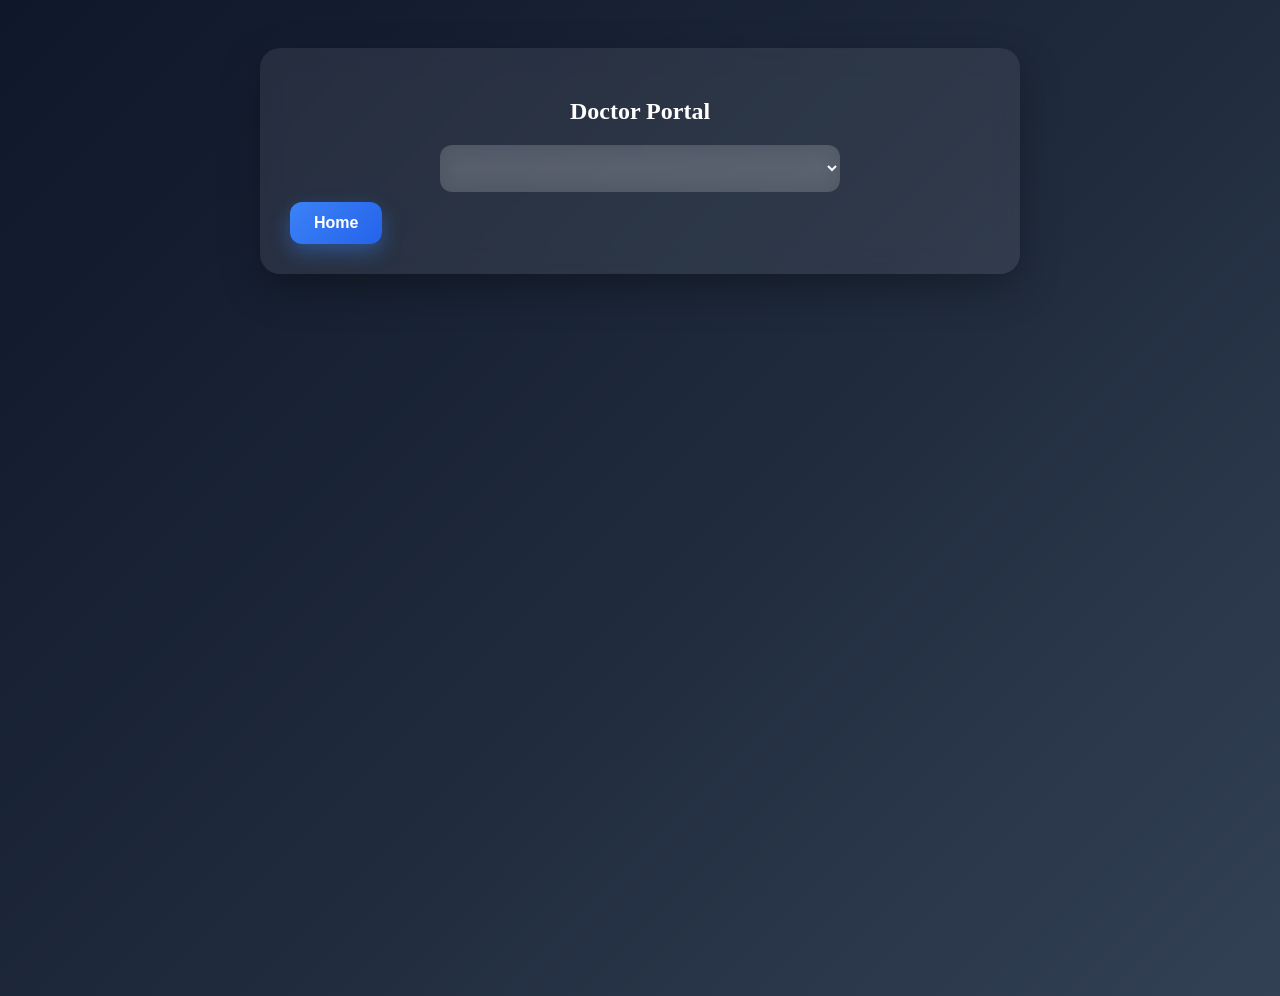
==== doctor.html @ 9920c2cd "Add files via upload" ====
<div class="portal-box">

<!DOCTYPE html>
<html>
<head>
<link rel="stylesheet" href="style.css">
<title>Doctor</title>
</head>
<body>

<h2>Doctor Portal</h2>

<select id="doctorFilter"
onchange="showAppointments()">
</select>

<div id="appointmentList"></div>

<a href="index.html">
<button>Home</button>
</a>

<script>

let doctors =
JSON.parse(localStorage.getItem("doctors")) || [];

let dropdown =
document.getElementById("doctorFilter");

doctors.forEach(doc=>{

dropdown.innerHTML +=
`<option>${doc}</option>`;

});

function showAppointments(){

let selectedDoctor =
dropdown.value;

let appointments =
JSON.parse(
localStorage.getItem("appointments")
) || [];

let list =
document.getElementById("appointmentList");

list.innerHTML="";

appointments.forEach(app=>{

if(app.doctor===selectedDoctor){

list.innerHTML +=
`
<div class="card">
Patient: ${app.patient}
<br>
Doctor: ${app.doctor}
</div>
`;

}

});

}

showAppointments();

</script>

</body>
</html>
</div>
---- style.css ----
```css
*{
    margin:0;
    padding:0;
    box-sizing:border-box;
    font-family:'Segoe UI',sans-serif;
}

body{
    min-height:100vh;
    background:linear-gradient(135deg,#0f172a,#1e293b,#334155);
    color:white;
    padding:40px;
}

h1,h2,h3{
    margin-bottom:20px;
    text-align:center;
}

.container{
    display:flex;
    justify-content:center;
    gap:20px;
    margin-top:50px;
    flex-wrap:wrap;
}

a{
    text-decoration:none;
}

button{
    background:linear-gradient(135deg,#3b82f6,#2563eb);
    color:white;
    border:none;
    padding:12px 24px;
    border-radius:12px;
    font-size:16px;
    font-weight:600;
    cursor:pointer;
    transition:0.3s;
    box-shadow:0 8px 20px rgba(59,130,246,0.4);
}

button:hover{
    transform:translateY(-3px);
    box-shadow:0 12px 25px rgba(59,130,246,0.6);
}

input,
select{
    width:100%;
    max-width:400px;
    padding:14px;
    margin:10px auto;
    display:block;
    border:none;
    outline:none;
    border-radius:12px;
    font-size:15px;
    background:rgba(255,255,255,0.15);
    color:white;
    backdrop-filter:blur(10px);
}

input::placeholder{
    color:#d1d5db;
}

.card{
    width:450px;
    max-width:90%;
    margin:15px auto;
    padding:20px;
    border-radius:18px;
    background:rgba(255,255,255,0.08);
    backdrop-filter:blur(12px);
    border:1px solid rgba(255,255,255,0.1);
    box-shadow:0 10px 25px rgba(0,0,0,0.3);
    transition:0.3s;
}

.card:hover{
    transform:translateY(-5px);
    box-shadow:0 15px 30px rgba(0,0,0,0.4);
}

#msg{
    margin-top:15px;
    font-weight:bold;
    color:#4ade80;
}

.portal-box{
    max-width:700px;
    margin:auto;
    background:rgba(255,255,255,0.08);
    padding:30px;
    border-radius:20px;
    backdrop-filter:blur(12px);
    box-shadow:0 15px 40px rgba(0,0,0,0.3);
}

.home-title{
    font-size:42px;
    margin-bottom:20px;
    text-shadow:0 0 15px rgba(255,255,255,0.3);
}

.footer{
    margin-top:50px;
    text-align:center;
    color:#94a3b8;
    font-size:14px;
}
```
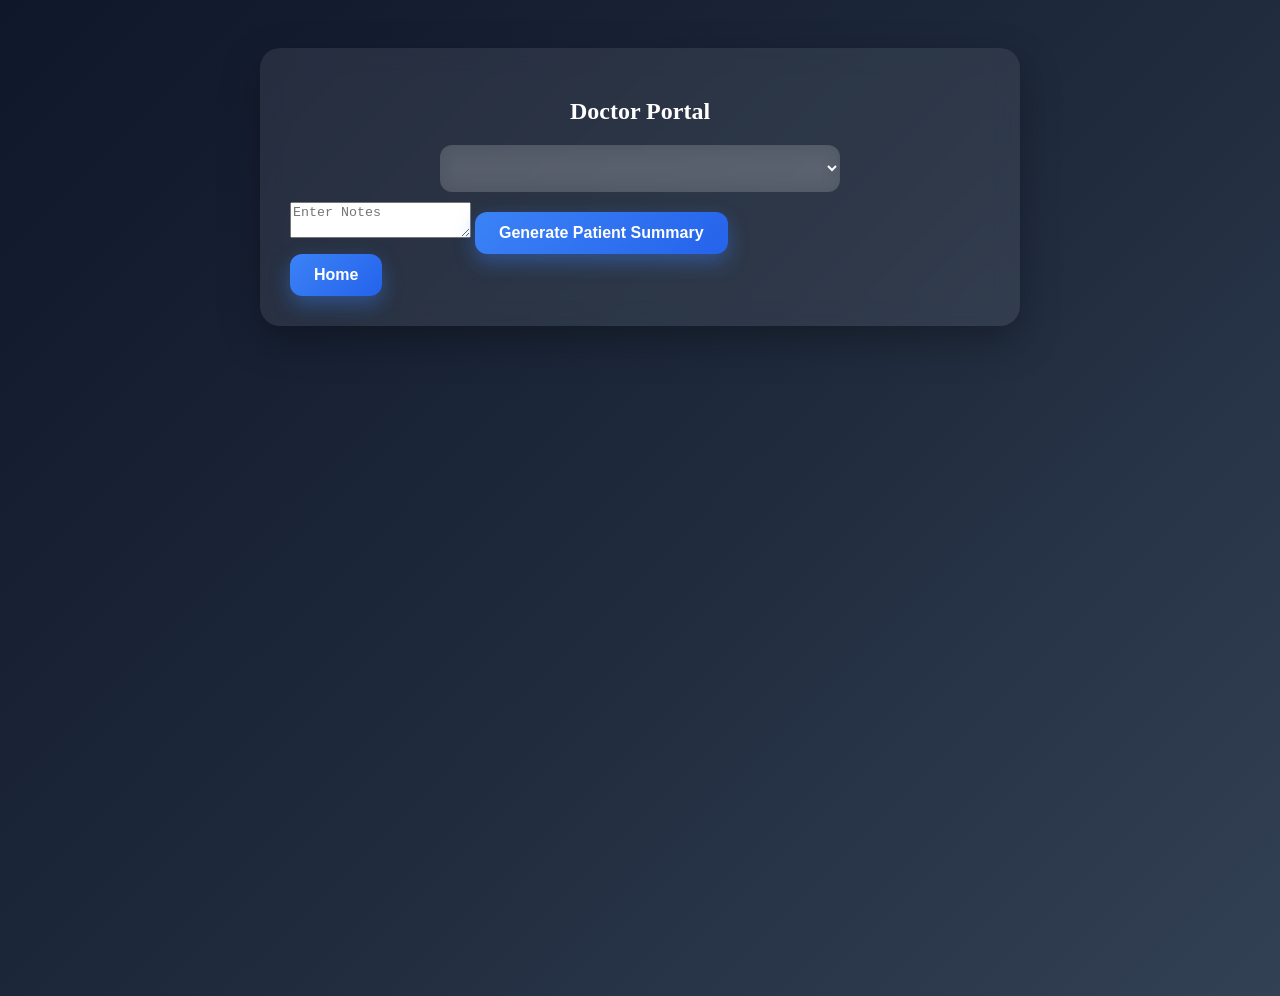
==== commit b0975170: "Enhance doctor portal with notes and summary feature Added a textarea for notes and a button to gene" ====
--- a/doctor.html
+++ b/doctor.html
@@ -9,12 +9,22 @@
 <body>
 
 <h2>Doctor Portal</h2>
-
 <select id="doctorFilter"
 onchange="showAppointments()">
 </select>
 
 <div id="appointmentList"></div>
+
+<textarea
+id="notes"
+placeholder="Enter Notes">
+</textarea>
+
+<button onclick="generateSummary()">
+Generate Patient Summary
+</button>
+
+<div id="patientSummary"></div>
 
 <a href="index.html">
 <button>Home</button>
@@ -30,14 +40,17 @@
 
 doctors.forEach(doc=>{
 
-dropdown.innerHTML +=
-`<option>${doc}</option>`;
+dropdown.innerHTML += `
+<option>
+${doc.name}
+</option>
+`;
 
 });
 
 function showAppointments(){
 
-let selectedDoctor =
+let doctor =
 dropdown.value;
 
 let appointments =
@@ -52,14 +65,15 @@
 
 appointments.forEach(app=>{
 
-if(app.doctor===selectedDoctor){
+if(app.doctor === doctor){
 
-list.innerHTML +=
-`
+list.innerHTML += `
 <div class="card">
-Patient: ${app.patient}
+Patient : ${app.patient}
 <br>
-Doctor: ${app.doctor}
+Date : ${app.date}
+<br>
+Urgency : ${app.urgency}
 </div>
 `;
 
@@ -69,10 +83,24 @@
 
 }
 
+function generateSummary(){
+
+let summary =
+"Please take medicines as prescribed and follow up after 3 days.";
+
+document.getElementById("patientSummary").innerHTML =
+`
+<div class="card">
+${summary}
+</div>
+`;
+
+}
+
 showAppointments();
 
 </script>
 
 </body>
 </html>
-</div>+</div>
